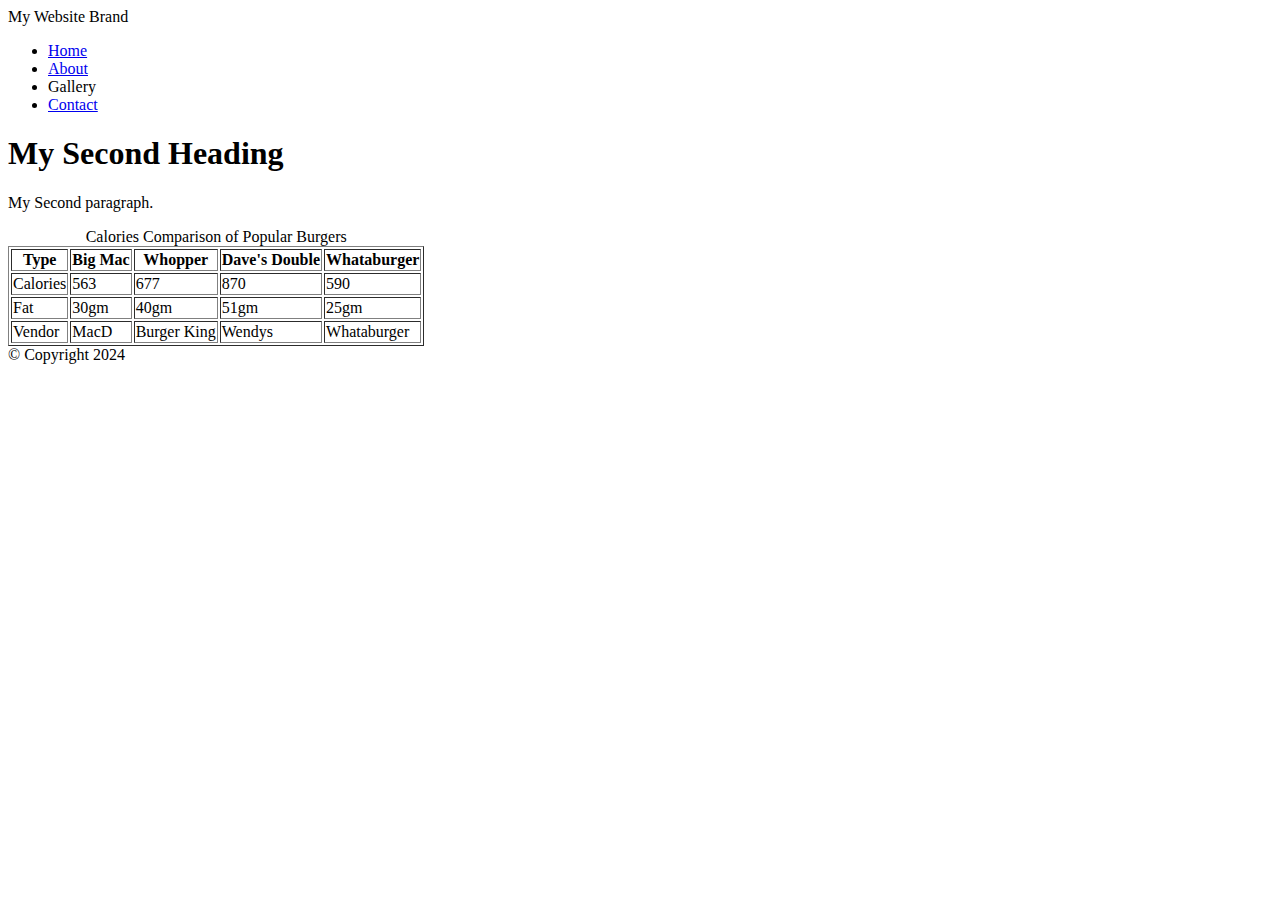
==== page2.html @ b2d9cb66 "Added 2 html pages" ====
<!DOCTYPE html>
<html>
    <head>
        <title> My Second Web Page</title>
    </head>

    <body>

        <!-- Container to wrap everything -->
        <div id="container">

            <!-- Brand of website -->
            <header>My Website Brand</header>
            <!-- Main Navigation -->
            <nav>
                <ul>
                    <li><a href="index.html">Home</a></li>
                    <li><a href="page2.html">About</a></li>
                    <li>Gallery</li>
                    <li><a href="page3.html">Contact</a></li>
                </ul>
            </nav> <!-- End of Navigation -->

            <!-- Main Content -->
            <main>
                <h1>My Second Heading</h1>
                <p>My Second paragraph.</p>

                <table border="1">
                    <caption>Calories Comparison of Popular Burgers</caption>
                    <thead>
                        <tr>
                            <th>Type</th>
                            <th>Big Mac</th>
                            <th>Whopper</th>
                            <th>Dave's Double</th>
                            <th>Whataburger</th>
                        </tr>
                    </thead>
                    <tbody>
                        <tr>
                            <td>Calories</td>
                            <td>563</td>
                            <td>677</td>
                            <td>870</td>
                            <td>590</td>
                        </tr>
                        <tr>
                            <td>Fat</td>
                            <td>30gm</td>
                            <td>40gm</td>
                            <td>51gm</td>
                            <td>25gm</td>
                        </tr>
                    </tbody>
                    <tfoot>
                        <tr>
                            <td>Vendor</td>
                            <td>MacD</td>
                            <td>Burger King</td>
                            <td>Wendys</td>
                            <td>Whataburger</td>
                        </tr>
                    </tfoot>
                        
                </table>

            </main> <!-- End of Main Content -->

            <!-- Footer Information -->
            <footer>&copy; Copyright 2024</footer>
        </div> <!-- End Container -->
    </body>
</html>
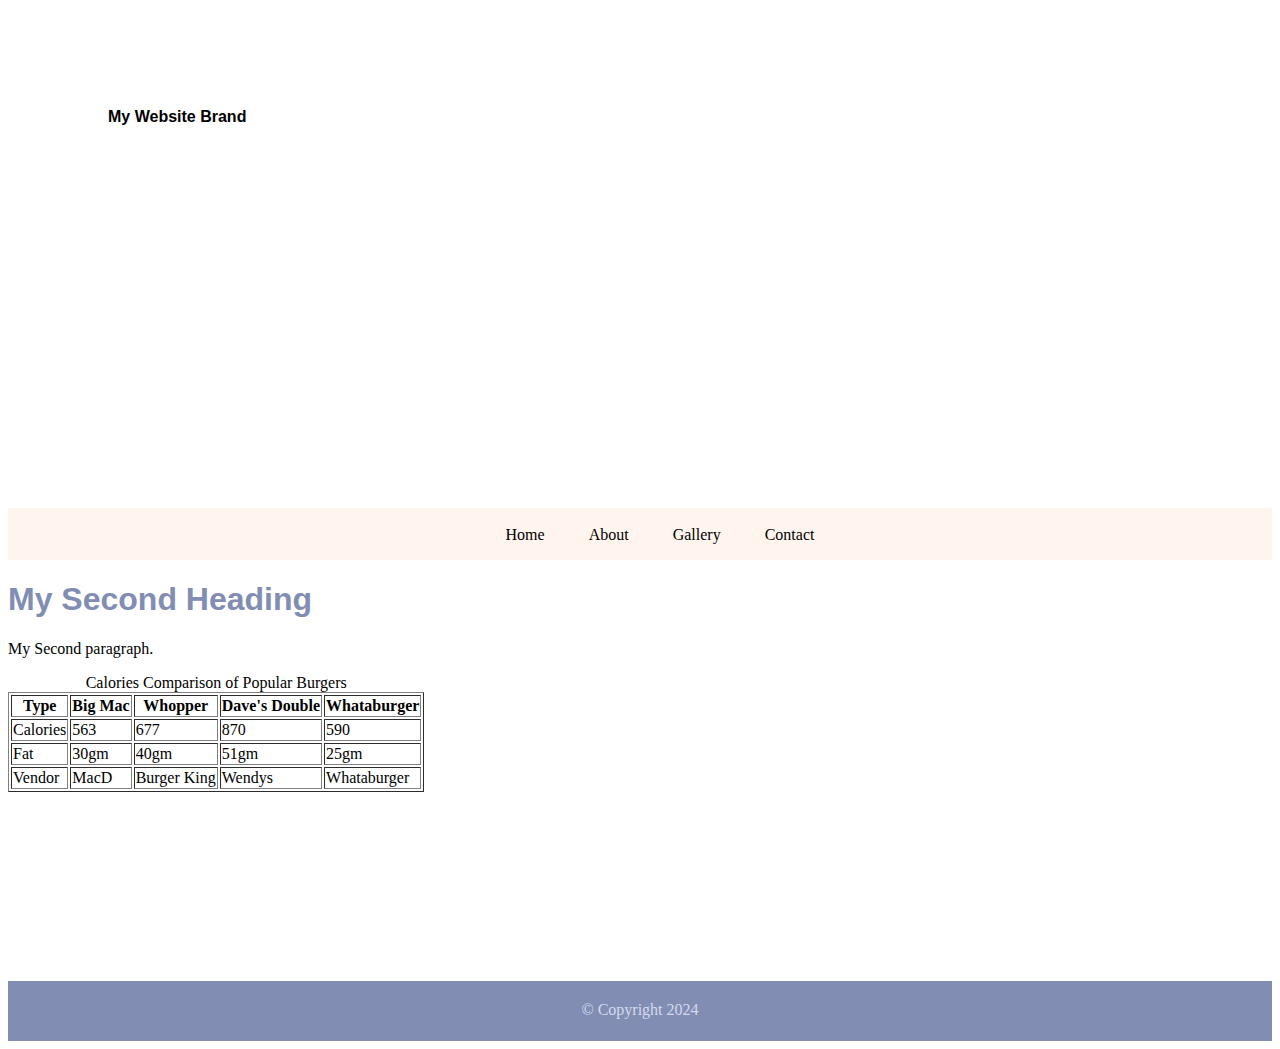
==== commit 7d1f9425: "switched to external css" ====
--- a/page2.html
+++ b/page2.html
@@ -2,6 +2,8 @@
 <html>
     <head>
         <title> My Second Web Page</title>
+        <!-- External Style Method -->
+        <link rel="stylesheet" href="style.css">
     </head>
 
     <body>
--- a/style.css
+++ b/style.css
@@ -0,0 +1,53 @@
+
+header {
+    background: url(images/central_park.jpg) 0 -200px no-repeat; /* place image as background */
+    background-size: 1500px;
+    /* background-position: 0 -200px; */
+    /* background-repeat: no-repeat; */
+    height: 400px; /* give header some height to display the background image */
+    padding-top: 100px;
+    padding-left: 100px;
+    font-weight: bold;
+    font-family: Arial, Helvetica, sans-serif;
+}
+li {
+    list-style-type: none;
+    display: inline;
+    padding: 0 20px;
+}
+li a {
+    text-decoration: none; /* Remove Underline */
+}
+li a:link {
+    color: #000; /* Before Click */
+}
+li a:visited {
+    color: #818db3; /* After Click */
+}
+li a:hover {
+    color: #333; /* Mouse Over */
+}
+li a:active {
+    color: #753a30; /* Mouse Down */
+}
+nav {
+    background-color: rgb(255, 245, 238);
+    height: 50px;
+    text-align: center;
+    padding-top: 2px;
+}
+main {
+    height: 400px; /* give some height to get a better sense of how the page could look like*/
+}
+main h1 {
+    color: rgb(129, 141, 179);
+    font-family: arial;
+}
+footer {
+    height: 40px;
+    background-color: rgb(129, 141, 179);
+    text-align: center;
+    padding-top: 20px;
+    color: rgb(211, 218, 240);
+}
+        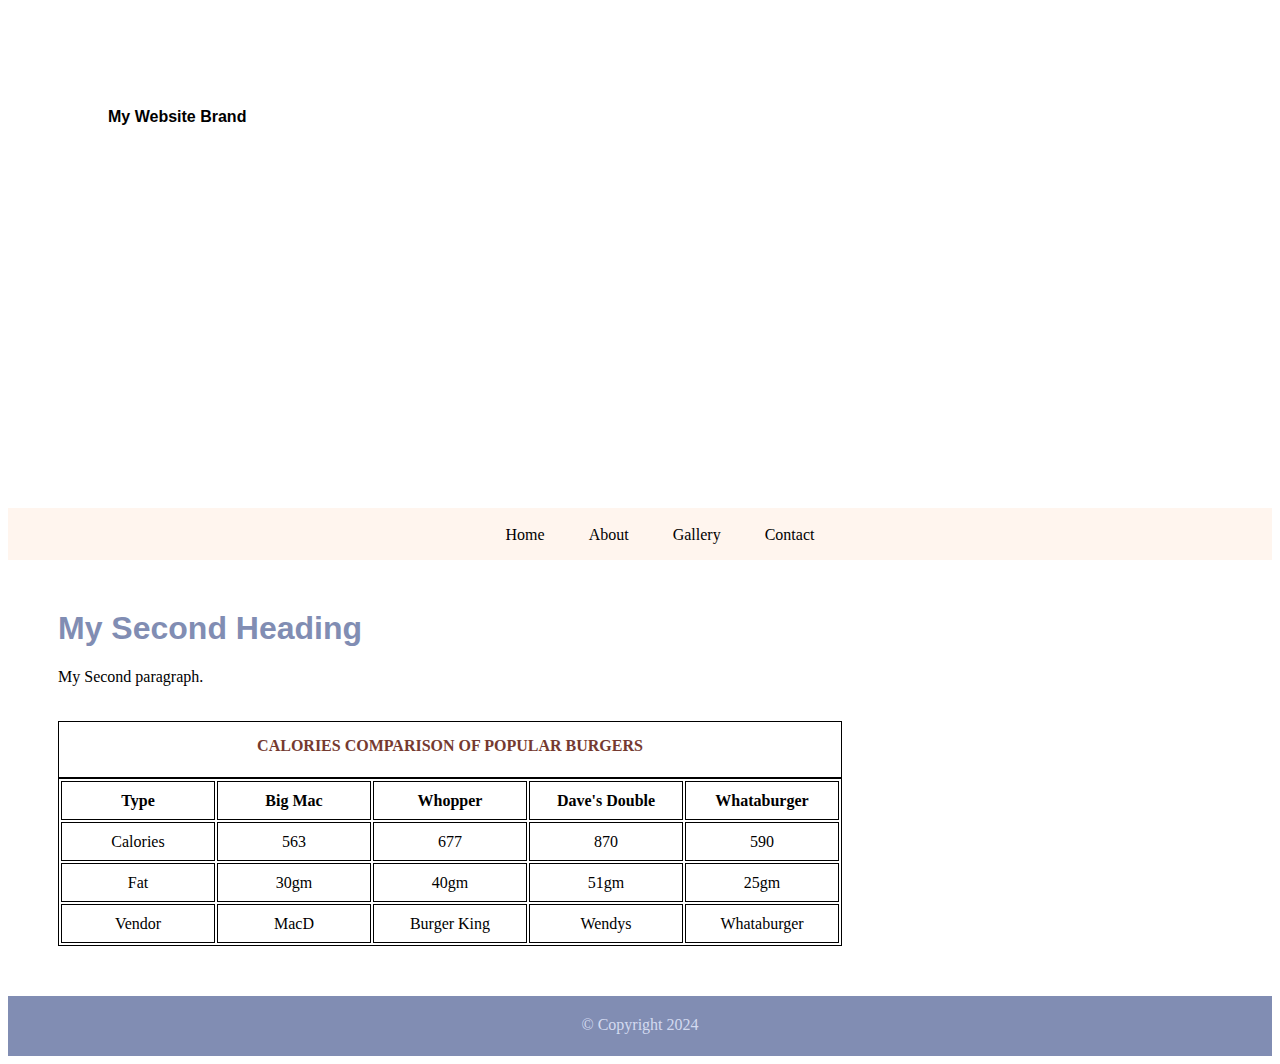
==== commit 5911c8c9: "added table and form css styling" ====
--- a/page2.html
+++ b/page2.html
@@ -28,7 +28,7 @@
                 <h1>My Second Heading</h1>
                 <p>My Second paragraph.</p>
 
-                <table border="1">
+                <table>
                     <caption>Calories Comparison of Popular Burgers</caption>
                     <thead>
                         <tr>
--- a/style.css
+++ b/style.css
@@ -37,11 +37,47 @@
     padding-top: 2px;
 }
 main {
-    height: 400px; /* give some height to get a better sense of how the page could look like*/
+    margin: 50px;
 }
 main h1 {
     color: rgb(129, 141, 179);
     font-family: arial;
+}
+table {
+    margin-top: 35px;
+}
+table, caption, th, td {
+    border: 1px solid #000;
+}
+th, td {
+    width: 150px;
+    height: 35px;
+    text-align: center;
+}
+caption {
+    text-transform: uppercase;
+    font-weight: 600;
+    height: 40px;
+    padding-top: 15px;
+    color: #753a30;
+}
+label {
+    display: block;
+    margin: 15px 0 0 0;
+}
+input {
+    width: 300px;
+}
+input[type="radio"] {
+    width: 25px;
+}
+textarea {
+    width: 300px
+}
+input[type="submit"] {
+    display: block;
+    margin: 20px 0 10px 0;
+    width: 100px;
 }
 footer {
     height: 40px;
